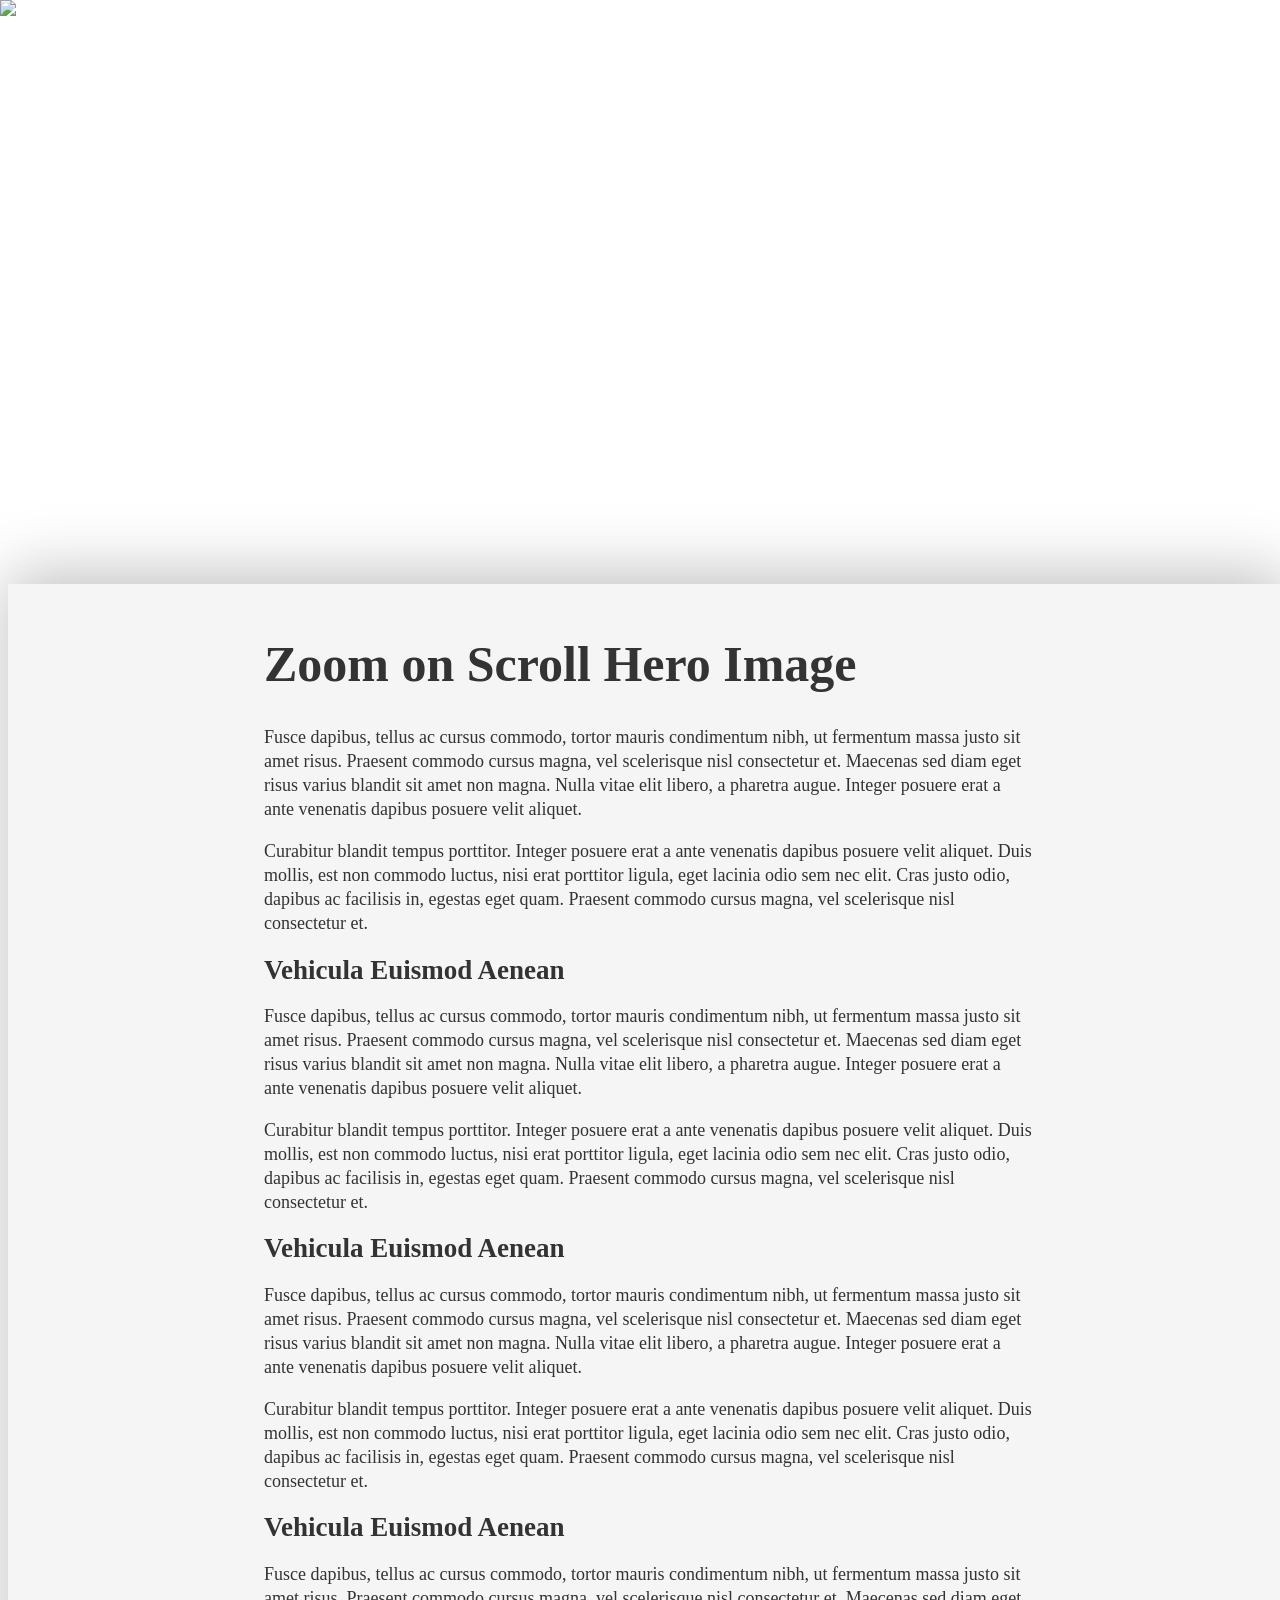
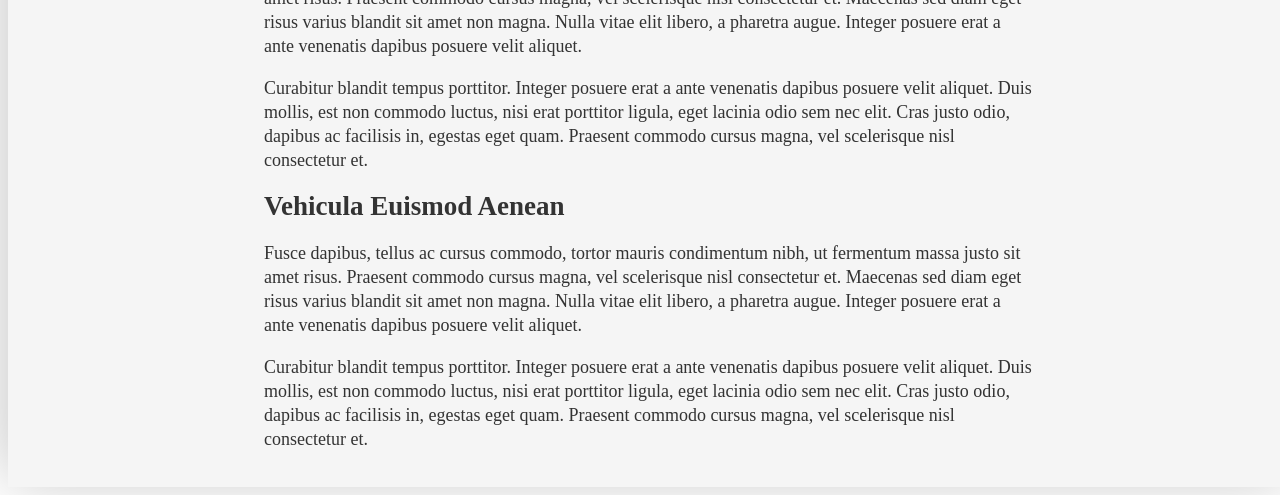
==== dist/index.html @ 55fdb6b4 "Add files via upload" ====
<!DOCTYPE html>
<html lang="en" >
<head>
  <meta charset="UTF-8">
  <title>CodePen - Hero Zoom on Scroll</title>
  <meta name="viewport" content="width=device-width, initial-scale=1"><link rel="stylesheet" href="https://cdnjs.cloudflare.com/ajax/libs/normalize/5.0.0/normalize.min.css">
<link rel="stylesheet" href="./style.css">

</head>
<body>
<!-- partial:index.partial.html -->
<header class="zoom-me">
	<img src="https://unsplash.it/1200/800?image=838">
</header>
<main role="main">
	<div class="contained">
		<h1>Zoom on Scroll Hero Image</h1>
		<p>Fusce dapibus, tellus ac cursus commodo, tortor mauris condimentum nibh, ut fermentum massa justo sit amet risus. Praesent commodo cursus magna, vel scelerisque nisl consectetur et. Maecenas sed diam eget risus varius blandit sit amet non magna. Nulla vitae elit libero, a pharetra augue. Integer posuere erat a ante venenatis dapibus posuere velit aliquet.</p>
		<p>Curabitur blandit tempus porttitor. Integer posuere erat a ante venenatis dapibus posuere velit aliquet. Duis mollis, est non commodo luctus, nisi erat porttitor ligula, eget lacinia odio sem nec elit. Cras justo odio, dapibus ac facilisis in, egestas eget quam. Praesent commodo cursus magna, vel scelerisque nisl consectetur et.</p>
		<h2>Vehicula Euismod Aenean</h2>
		<p>Fusce dapibus, tellus ac cursus commodo, tortor mauris condimentum nibh, ut fermentum massa justo sit amet risus. Praesent commodo cursus magna, vel scelerisque nisl consectetur et. Maecenas sed diam eget risus varius blandit sit amet non magna. Nulla vitae elit libero, a pharetra augue. Integer posuere erat a ante venenatis dapibus posuere velit aliquet.</p>
		<p>Curabitur blandit tempus porttitor. Integer posuere erat a ante venenatis dapibus posuere velit aliquet. Duis mollis, est non commodo luctus, nisi erat porttitor ligula, eget lacinia odio sem nec elit. Cras justo odio, dapibus ac facilisis in, egestas eget quam. Praesent commodo cursus magna, vel scelerisque nisl consectetur et.</p>
		<h2>Vehicula Euismod Aenean</h2>
		<p>Fusce dapibus, tellus ac cursus commodo, tortor mauris condimentum nibh, ut fermentum massa justo sit amet risus. Praesent commodo cursus magna, vel scelerisque nisl consectetur et. Maecenas sed diam eget risus varius blandit sit amet non magna. Nulla vitae elit libero, a pharetra augue. Integer posuere erat a ante venenatis dapibus posuere velit aliquet.</p>
		<p>Curabitur blandit tempus porttitor. Integer posuere erat a ante venenatis dapibus posuere velit aliquet. Duis mollis, est non commodo luctus, nisi erat porttitor ligula, eget lacinia odio sem nec elit. Cras justo odio, dapibus ac facilisis in, egestas eget quam. Praesent commodo cursus magna, vel scelerisque nisl consectetur et.</p>
		<h2>Vehicula Euismod Aenean</h2>
		<p>Fusce dapibus, tellus ac cursus commodo, tortor mauris condimentum nibh, ut fermentum massa justo sit amet risus. Praesent commodo cursus magna, vel scelerisque nisl consectetur et. Maecenas sed diam eget risus varius blandit sit amet non magna. Nulla vitae elit libero, a pharetra augue. Integer posuere erat a ante venenatis dapibus posuere velit aliquet.</p>
		<p>Curabitur blandit tempus porttitor. Integer posuere erat a ante venenatis dapibus posuere velit aliquet. Duis mollis, est non commodo luctus, nisi erat porttitor ligula, eget lacinia odio sem nec elit. Cras justo odio, dapibus ac facilisis in, egestas eget quam. Praesent commodo cursus magna, vel scelerisque nisl consectetur et.</p>
		<h2>Vehicula Euismod Aenean</h2>
		<p>Fusce dapibus, tellus ac cursus commodo, tortor mauris condimentum nibh, ut fermentum massa justo sit amet risus. Praesent commodo cursus magna, vel scelerisque nisl consectetur et. Maecenas sed diam eget risus varius blandit sit amet non magna. Nulla vitae elit libero, a pharetra augue. Integer posuere erat a ante venenatis dapibus posuere velit aliquet.</p>
		<p>Curabitur blandit tempus porttitor. Integer posuere erat a ante venenatis dapibus posuere velit aliquet. Duis mollis, est non commodo luctus, nisi erat porttitor ligula, eget lacinia odio sem nec elit. Cras justo odio, dapibus ac facilisis in, egestas eget quam. Praesent commodo cursus magna, vel scelerisque nisl consectetur et.</p>
	</div>
</main>
<!-- partial -->
  <script src='//cdnjs.cloudflare.com/ajax/libs/jquery/2.1.3/jquery.min.js'></script><script  src="./script.js"></script>

</body>
</html>
---- dist/style.css ----
/* --- Template Styles --- */
body {
  width: 100%;
  *zoom: 1;
  display: block;
}
body:before, body:after {
  content: "";
  display: table;
}
body:after {
  clear: both;
}

.btn {
  display: inline-block;
  padding: 6.6666666667px 10px;
  line-height: 1.2;
  font-weight: normal;
  background-color: #BDBDBD;
  border: 0;
  border-radius: 6px;
  margin-bottom: 0;
  color: #fff;
}

.btn:hover, a .btn:hover, .btn.active {
  background-color: #a4a4a4;
  border-color: #a4a4a4;
  text-decoration: none;
}

.btn-primary {
  color: #fff;
}

.btn-secondary {
  background-color: #9E9E9E;
  border-color: #9E9E9E;
  color: #fff;
}

.btn-secondary:hover, a .btn-secondary:hover, .btn-secondary.active {
  background-color: #787878;
  border-color: #787878;
}

.btn:active, .btn.active {
  outline: 0;
}

.btn.disabled, .btn[disabled] {
  pointer-events: none;
  cursor: not-allowed;
  opacity: 0.5;
  filter: alpha(opacity=50);
  box-shadow: none;
}

.btn.full {
  width: 100%;
}

.btn-skinny {
  padding: 0.5em 1em;
  font-size: 0.75em;
  line-height: normal;
}
.btn-skinny.full {
  width: 100%;
}

.btn-large {
  padding: 0.75em 2em;
  font-size: 1em;
  line-height: normal;
}
.btn-large.full {
  width: 100%;
}

.btn-block, input[type=submit].btn-block, input[type=reset].btn-block, input[type=button].btn-block {
  display: block;
  width: 100%;
  margin-right: 0;
  padding-right: 0;
  padding-left: 0;
}

button, .btn {
  cursor: pointer;
  text-align: center;
  vertical-align: middle;
  background-image: none;
  -webkit-appearance: none;
}

.btn:last-child,
input.btn {
  margin-right: 0;
}

img {
  vertical-align: middle;
  max-width: 100%;
}

/* --- General Pen Styles --- */
body {
  font-family: Georgia, serif;
  color: #333;
  font-size: 18px;
  line-height: 24px;
}

h1 {
  font-size: 50px;
  line-height: 1.125;
}

.contained {
  margin: 0 auto;
  width: 90%;
}
@media (min-width: 500px) {
  .contained {
    width: 80%;
  }
}
@media (min-width: 600px) {
  .contained {
    width: 60%;
  }
}

main {
  padding: 1em 0;
  position: relative;
  background: #f5f5f5;
  box-shadow: 0px -10px 60px rgba(0, 0, 0, 0.25);
}

/* --- Important Pen Styles --- */
header {
  overflow: hidden;
  padding-bottom: 55%;
}
@media (min-width: 600px) {
  header {
    padding-bottom: 50%;
  }
}
@media (min-width: 700px) {
  header {
    padding-bottom: 45%;
  }
}

header img {
  width: 100%;
  max-width: none;
  position: fixed;
  top: 0%;
  left: 50%;
  transform: translateX(-50%);
}
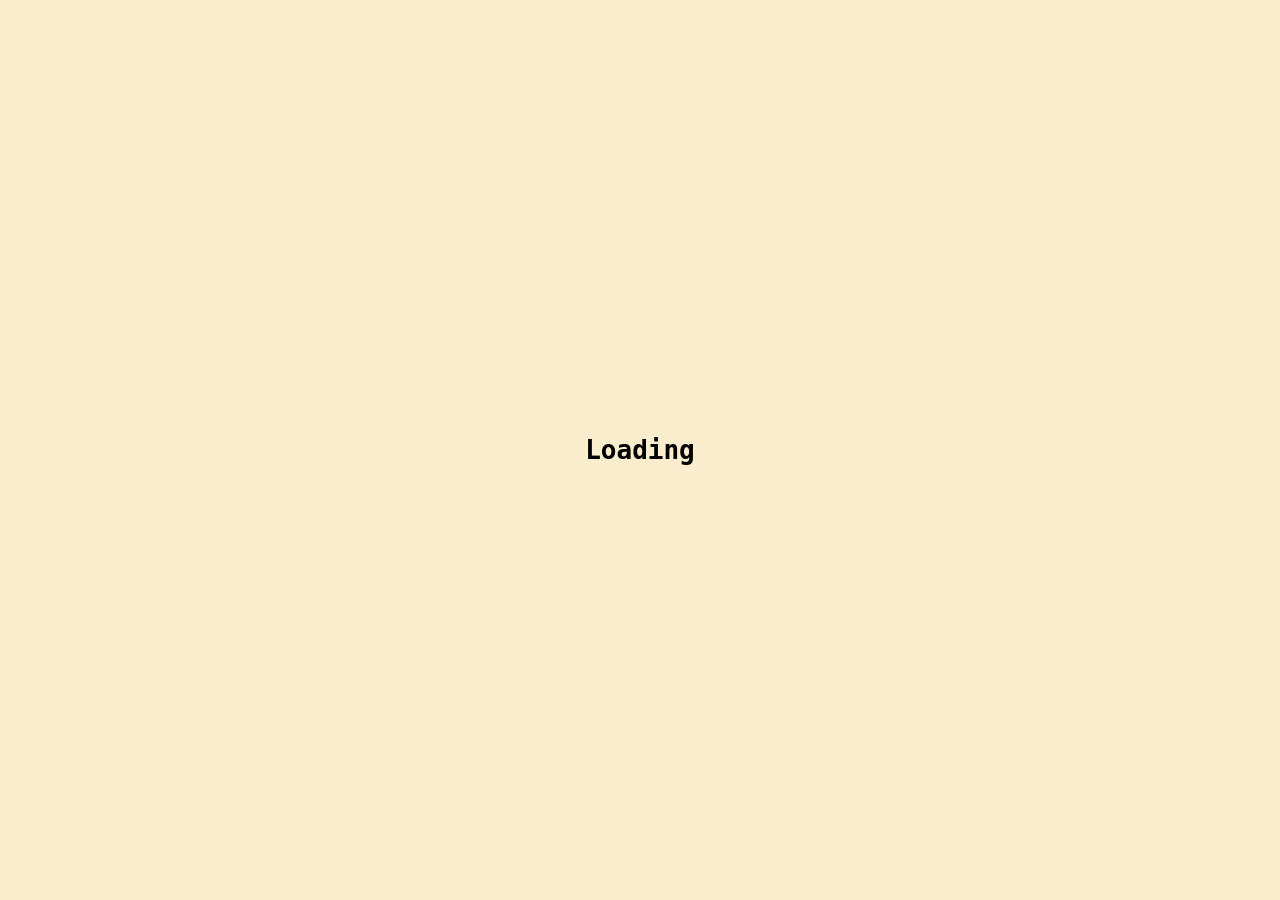
==== commit 13273c61: "Add files via upload" ====
--- a/dist/index.html
+++ b/dist/index.html
@@ -2,37 +2,22 @@
 <html lang="en" >
 <head>
   <meta charset="UTF-8">
-  <title>CodePen - Hero Zoom on Scroll</title>
-  <meta name="viewport" content="width=device-width, initial-scale=1"><link rel="stylesheet" href="https://cdnjs.cloudflare.com/ajax/libs/normalize/5.0.0/normalize.min.css">
-<link rel="stylesheet" href="./style.css">
+  <title>CodePen - Diorama - ThreeJS</title>
+  <link rel="stylesheet" href="./style.css">
 
 </head>
 <body>
 <!-- partial:index.partial.html -->
-<header class="zoom-me">
-	<img src="https://unsplash.it/1200/800?image=838">
-</header>
-<main role="main">
-	<div class="contained">
-		<h1>Zoom on Scroll Hero Image</h1>
-		<p>Fusce dapibus, tellus ac cursus commodo, tortor mauris condimentum nibh, ut fermentum massa justo sit amet risus. Praesent commodo cursus magna, vel scelerisque nisl consectetur et. Maecenas sed diam eget risus varius blandit sit amet non magna. Nulla vitae elit libero, a pharetra augue. Integer posuere erat a ante venenatis dapibus posuere velit aliquet.</p>
-		<p>Curabitur blandit tempus porttitor. Integer posuere erat a ante venenatis dapibus posuere velit aliquet. Duis mollis, est non commodo luctus, nisi erat porttitor ligula, eget lacinia odio sem nec elit. Cras justo odio, dapibus ac facilisis in, egestas eget quam. Praesent commodo cursus magna, vel scelerisque nisl consectetur et.</p>
-		<h2>Vehicula Euismod Aenean</h2>
-		<p>Fusce dapibus, tellus ac cursus commodo, tortor mauris condimentum nibh, ut fermentum massa justo sit amet risus. Praesent commodo cursus magna, vel scelerisque nisl consectetur et. Maecenas sed diam eget risus varius blandit sit amet non magna. Nulla vitae elit libero, a pharetra augue. Integer posuere erat a ante venenatis dapibus posuere velit aliquet.</p>
-		<p>Curabitur blandit tempus porttitor. Integer posuere erat a ante venenatis dapibus posuere velit aliquet. Duis mollis, est non commodo luctus, nisi erat porttitor ligula, eget lacinia odio sem nec elit. Cras justo odio, dapibus ac facilisis in, egestas eget quam. Praesent commodo cursus magna, vel scelerisque nisl consectetur et.</p>
-		<h2>Vehicula Euismod Aenean</h2>
-		<p>Fusce dapibus, tellus ac cursus commodo, tortor mauris condimentum nibh, ut fermentum massa justo sit amet risus. Praesent commodo cursus magna, vel scelerisque nisl consectetur et. Maecenas sed diam eget risus varius blandit sit amet non magna. Nulla vitae elit libero, a pharetra augue. Integer posuere erat a ante venenatis dapibus posuere velit aliquet.</p>
-		<p>Curabitur blandit tempus porttitor. Integer posuere erat a ante venenatis dapibus posuere velit aliquet. Duis mollis, est non commodo luctus, nisi erat porttitor ligula, eget lacinia odio sem nec elit. Cras justo odio, dapibus ac facilisis in, egestas eget quam. Praesent commodo cursus magna, vel scelerisque nisl consectetur et.</p>
-		<h2>Vehicula Euismod Aenean</h2>
-		<p>Fusce dapibus, tellus ac cursus commodo, tortor mauris condimentum nibh, ut fermentum massa justo sit amet risus. Praesent commodo cursus magna, vel scelerisque nisl consectetur et. Maecenas sed diam eget risus varius blandit sit amet non magna. Nulla vitae elit libero, a pharetra augue. Integer posuere erat a ante venenatis dapibus posuere velit aliquet.</p>
-		<p>Curabitur blandit tempus porttitor. Integer posuere erat a ante venenatis dapibus posuere velit aliquet. Duis mollis, est non commodo luctus, nisi erat porttitor ligula, eget lacinia odio sem nec elit. Cras justo odio, dapibus ac facilisis in, egestas eget quam. Praesent commodo cursus magna, vel scelerisque nisl consectetur et.</p>
-		<h2>Vehicula Euismod Aenean</h2>
-		<p>Fusce dapibus, tellus ac cursus commodo, tortor mauris condimentum nibh, ut fermentum massa justo sit amet risus. Praesent commodo cursus magna, vel scelerisque nisl consectetur et. Maecenas sed diam eget risus varius blandit sit amet non magna. Nulla vitae elit libero, a pharetra augue. Integer posuere erat a ante venenatis dapibus posuere velit aliquet.</p>
-		<p>Curabitur blandit tempus porttitor. Integer posuere erat a ante venenatis dapibus posuere velit aliquet. Duis mollis, est non commodo luctus, nisi erat porttitor ligula, eget lacinia odio sem nec elit. Cras justo odio, dapibus ac facilisis in, egestas eget quam. Praesent commodo cursus magna, vel scelerisque nisl consectetur et.</p>
-	</div>
-</main>
+<canvas class="webgl"></canvas>
+<div id="loader">
+    <h1>Loading</h1>
+</div>
+
+<script src="https://cdnjs.cloudflare.com/ajax/libs/three.js/r124/three.min.js"></script>
+<script src="https://unpkg.com/three@0.126.0/examples/js/loaders/GLTFLoader.js"></script>
+<script src="https://unpkg.com/three@0.126.0/examples/js/controls/OrbitControls.js"></script>
 <!-- partial -->
-  <script src='//cdnjs.cloudflare.com/ajax/libs/jquery/2.1.3/jquery.min.js'></script><script  src="./script.js"></script>
+  <script  src="./script.js"></script>
 
 </body>
 </html>
--- a/dist/style.css
+++ b/dist/style.css
@@ -1,166 +1,30 @@
-/* --- Template Styles --- */
-body {
-  width: 100%;
-  *zoom: 1;
-  display: block;
-}
-body:before, body:after {
-  content: "";
-  display: table;
-}
-body:after {
-  clear: both;
+*,
+*::after,
+*::before {
+  margin: 0;
+  padding: 0;
+  box-sizing: border-box;
+  outline: none;
+  font-family: monospace;
 }
 
-.btn {
-  display: inline-block;
-  padding: 6.6666666667px 10px;
-  line-height: 1.2;
-  font-weight: normal;
-  background-color: #BDBDBD;
-  border: 0;
-  border-radius: 6px;
-  margin-bottom: 0;
-  color: #fff;
+body {
+  overflow: hidden;
+  background-color: #d2cfc8;
+  cursor: grab;
 }
 
-.btn:hover, a .btn:hover, .btn.active {
-  background-color: #a4a4a4;
-  border-color: #a4a4a4;
-  text-decoration: none;
+.webgl,
+#loader {
+  position: fixed;
+  top: 0;
+  left: 0;
 }
 
-.btn-primary {
-  color: #fff;
-}
-
-.btn-secondary {
-  background-color: #9E9E9E;
-  border-color: #9E9E9E;
-  color: #fff;
-}
-
-.btn-secondary:hover, a .btn-secondary:hover, .btn-secondary.active {
-  background-color: #787878;
-  border-color: #787878;
-}
-
-.btn:active, .btn.active {
-  outline: 0;
-}
-
-.btn.disabled, .btn[disabled] {
-  pointer-events: none;
-  cursor: not-allowed;
-  opacity: 0.5;
-  filter: alpha(opacity=50);
-  box-shadow: none;
-}
-
-.btn.full {
+#loader {
+  display: grid;
+  place-content: center;
   width: 100%;
-}
-
-.btn-skinny {
-  padding: 0.5em 1em;
-  font-size: 0.75em;
-  line-height: normal;
-}
-.btn-skinny.full {
-  width: 100%;
-}
-
-.btn-large {
-  padding: 0.75em 2em;
-  font-size: 1em;
-  line-height: normal;
-}
-.btn-large.full {
-  width: 100%;
-}
-
-.btn-block, input[type=submit].btn-block, input[type=reset].btn-block, input[type=button].btn-block {
-  display: block;
-  width: 100%;
-  margin-right: 0;
-  padding-right: 0;
-  padding-left: 0;
-}
-
-button, .btn {
-  cursor: pointer;
-  text-align: center;
-  vertical-align: middle;
-  background-image: none;
-  -webkit-appearance: none;
-}
-
-.btn:last-child,
-input.btn {
-  margin-right: 0;
-}
-
-img {
-  vertical-align: middle;
-  max-width: 100%;
-}
-
-/* --- General Pen Styles --- */
-body {
-  font-family: Georgia, serif;
-  color: #333;
-  font-size: 18px;
-  line-height: 24px;
-}
-
-h1 {
-  font-size: 50px;
-  line-height: 1.125;
-}
-
-.contained {
-  margin: 0 auto;
-  width: 90%;
-}
-@media (min-width: 500px) {
-  .contained {
-    width: 80%;
-  }
-}
-@media (min-width: 600px) {
-  .contained {
-    width: 60%;
-  }
-}
-
-main {
-  padding: 1em 0;
-  position: relative;
-  background: #f5f5f5;
-  box-shadow: 0px -10px 60px rgba(0, 0, 0, 0.25);
-}
-
-/* --- Important Pen Styles --- */
-header {
-  overflow: hidden;
-  padding-bottom: 55%;
-}
-@media (min-width: 600px) {
-  header {
-    padding-bottom: 50%;
-  }
-}
-@media (min-width: 700px) {
-  header {
-    padding-bottom: 45%;
-  }
-}
-
-header img {
-  width: 100%;
-  max-width: none;
-  position: fixed;
-  top: 0%;
-  left: 50%;
-  transform: translateX(-50%);
+  height: 100%;
+  background-color: #FAEDCD;
 }
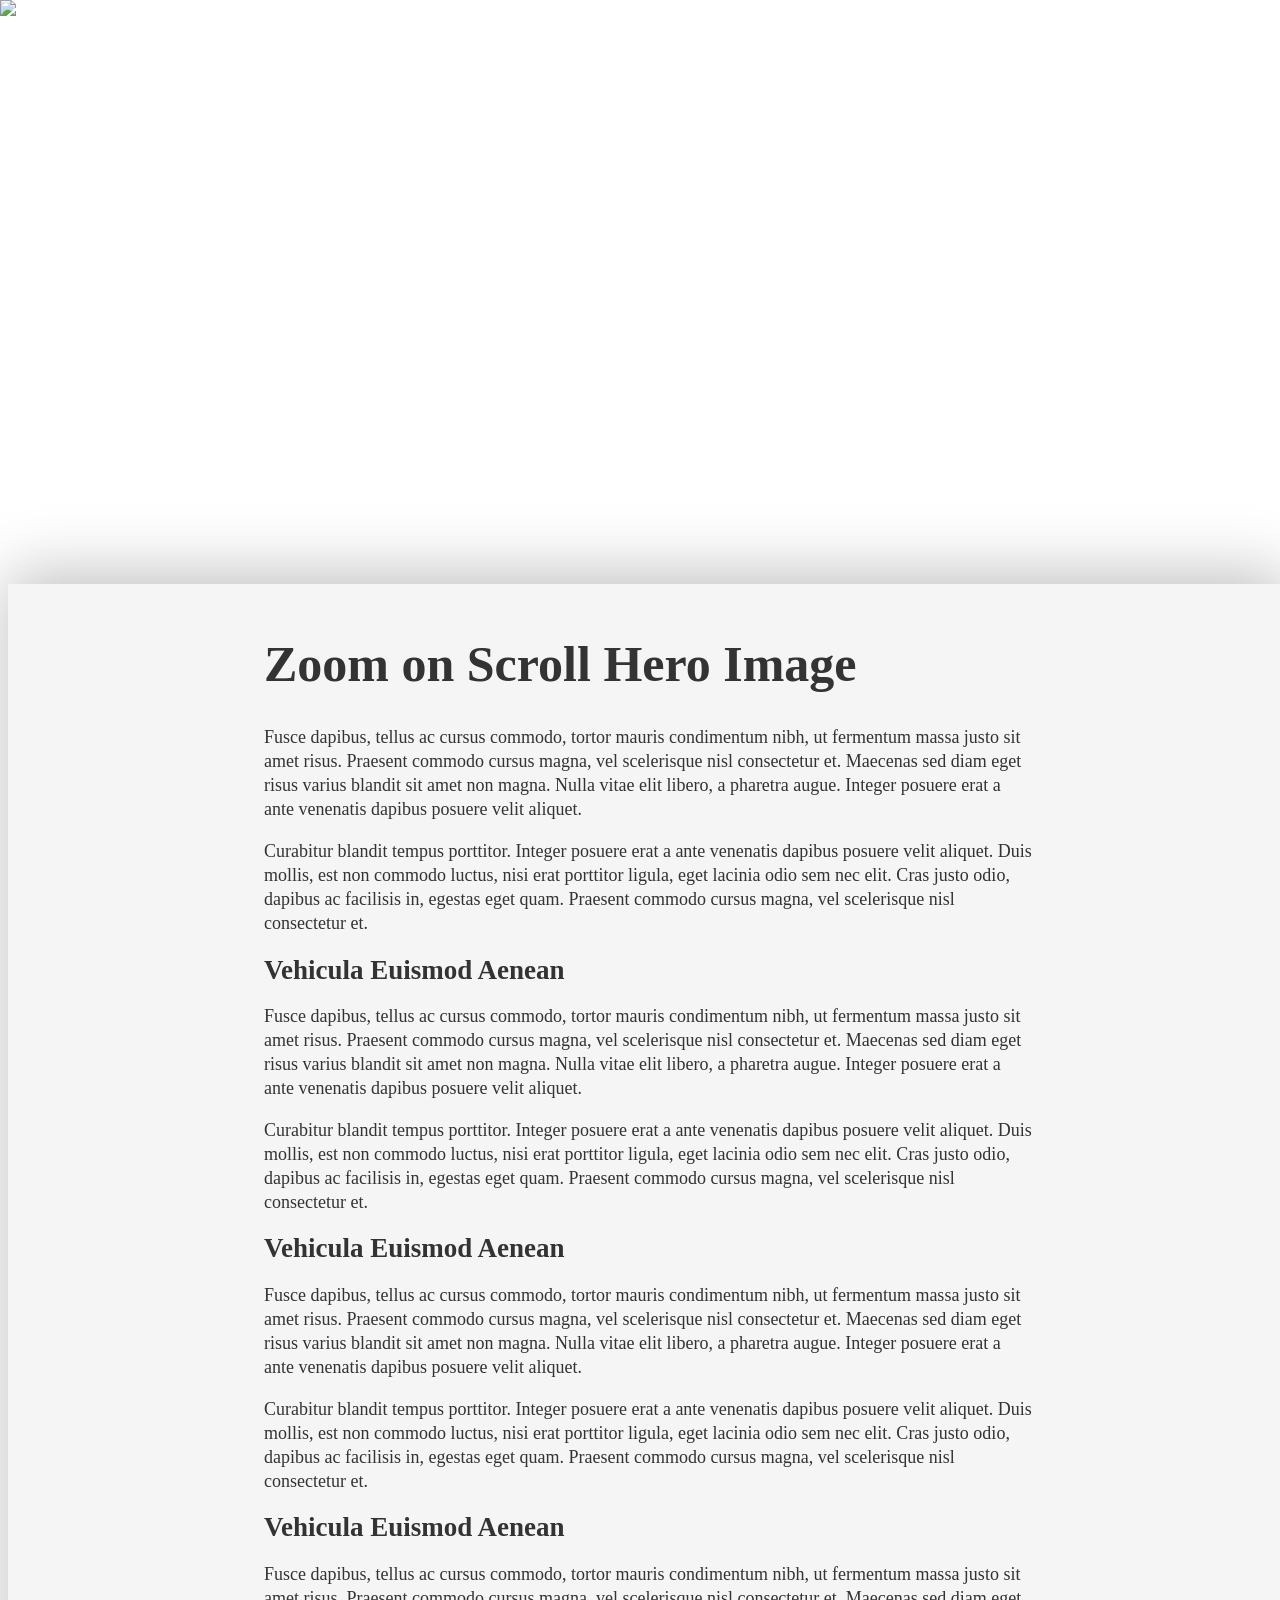
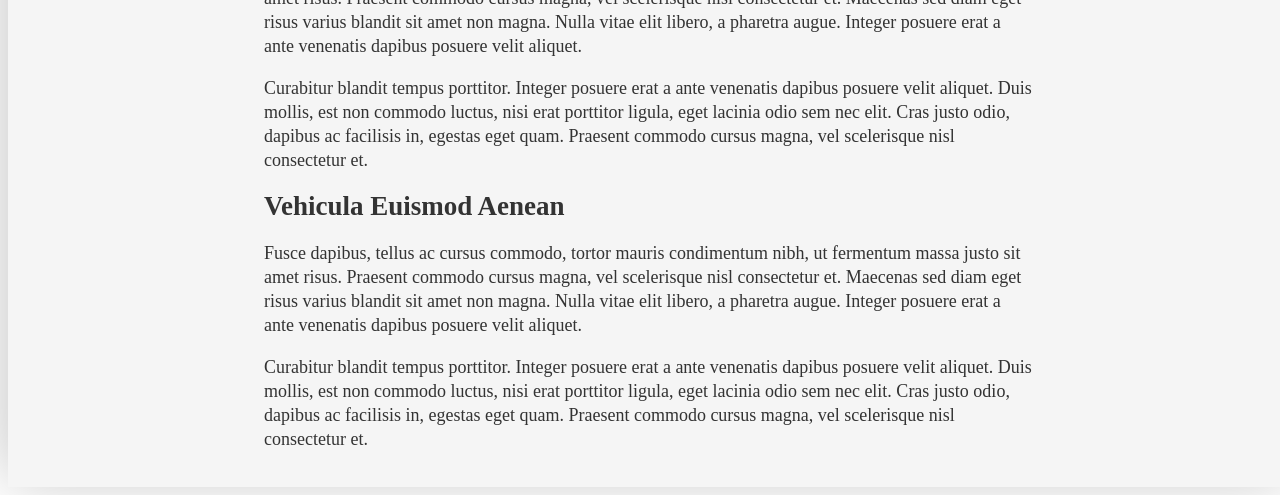
==== commit d37ef43c: "Add files via upload" ====
--- a/dist/index.html
+++ b/dist/index.html
@@ -2,22 +2,37 @@
 <html lang="en" >
 <head>
   <meta charset="UTF-8">
-  <title>CodePen - Diorama - ThreeJS</title>
-  <link rel="stylesheet" href="./style.css">
+  <title>CodePen - Hero Zoom on Scroll</title>
+  <meta name="viewport" content="width=device-width, initial-scale=1"><link rel="stylesheet" href="https://cdnjs.cloudflare.com/ajax/libs/normalize/5.0.0/normalize.min.css">
+<link rel="stylesheet" href="./style.css">
 
 </head>
 <body>
 <!-- partial:index.partial.html -->
-<canvas class="webgl"></canvas>
-<div id="loader">
-    <h1>Loading</h1>
-</div>
-
-<script src="https://cdnjs.cloudflare.com/ajax/libs/three.js/r124/three.min.js"></script>
-<script src="https://unpkg.com/three@0.126.0/examples/js/loaders/GLTFLoader.js"></script>
-<script src="https://unpkg.com/three@0.126.0/examples/js/controls/OrbitControls.js"></script>
+<header class="zoom-me">
+	<img src="https://unsplash.it/1200/800?image=838">
+</header>
+<main role="main">
+	<div class="contained">
+		<h1>Zoom on Scroll Hero Image</h1>
+		<p>Fusce dapibus, tellus ac cursus commodo, tortor mauris condimentum nibh, ut fermentum massa justo sit amet risus. Praesent commodo cursus magna, vel scelerisque nisl consectetur et. Maecenas sed diam eget risus varius blandit sit amet non magna. Nulla vitae elit libero, a pharetra augue. Integer posuere erat a ante venenatis dapibus posuere velit aliquet.</p>
+		<p>Curabitur blandit tempus porttitor. Integer posuere erat a ante venenatis dapibus posuere velit aliquet. Duis mollis, est non commodo luctus, nisi erat porttitor ligula, eget lacinia odio sem nec elit. Cras justo odio, dapibus ac facilisis in, egestas eget quam. Praesent commodo cursus magna, vel scelerisque nisl consectetur et.</p>
+		<h2>Vehicula Euismod Aenean</h2>
+		<p>Fusce dapibus, tellus ac cursus commodo, tortor mauris condimentum nibh, ut fermentum massa justo sit amet risus. Praesent commodo cursus magna, vel scelerisque nisl consectetur et. Maecenas sed diam eget risus varius blandit sit amet non magna. Nulla vitae elit libero, a pharetra augue. Integer posuere erat a ante venenatis dapibus posuere velit aliquet.</p>
+		<p>Curabitur blandit tempus porttitor. Integer posuere erat a ante venenatis dapibus posuere velit aliquet. Duis mollis, est non commodo luctus, nisi erat porttitor ligula, eget lacinia odio sem nec elit. Cras justo odio, dapibus ac facilisis in, egestas eget quam. Praesent commodo cursus magna, vel scelerisque nisl consectetur et.</p>
+		<h2>Vehicula Euismod Aenean</h2>
+		<p>Fusce dapibus, tellus ac cursus commodo, tortor mauris condimentum nibh, ut fermentum massa justo sit amet risus. Praesent commodo cursus magna, vel scelerisque nisl consectetur et. Maecenas sed diam eget risus varius blandit sit amet non magna. Nulla vitae elit libero, a pharetra augue. Integer posuere erat a ante venenatis dapibus posuere velit aliquet.</p>
+		<p>Curabitur blandit tempus porttitor. Integer posuere erat a ante venenatis dapibus posuere velit aliquet. Duis mollis, est non commodo luctus, nisi erat porttitor ligula, eget lacinia odio sem nec elit. Cras justo odio, dapibus ac facilisis in, egestas eget quam. Praesent commodo cursus magna, vel scelerisque nisl consectetur et.</p>
+		<h2>Vehicula Euismod Aenean</h2>
+		<p>Fusce dapibus, tellus ac cursus commodo, tortor mauris condimentum nibh, ut fermentum massa justo sit amet risus. Praesent commodo cursus magna, vel scelerisque nisl consectetur et. Maecenas sed diam eget risus varius blandit sit amet non magna. Nulla vitae elit libero, a pharetra augue. Integer posuere erat a ante venenatis dapibus posuere velit aliquet.</p>
+		<p>Curabitur blandit tempus porttitor. Integer posuere erat a ante venenatis dapibus posuere velit aliquet. Duis mollis, est non commodo luctus, nisi erat porttitor ligula, eget lacinia odio sem nec elit. Cras justo odio, dapibus ac facilisis in, egestas eget quam. Praesent commodo cursus magna, vel scelerisque nisl consectetur et.</p>
+		<h2>Vehicula Euismod Aenean</h2>
+		<p>Fusce dapibus, tellus ac cursus commodo, tortor mauris condimentum nibh, ut fermentum massa justo sit amet risus. Praesent commodo cursus magna, vel scelerisque nisl consectetur et. Maecenas sed diam eget risus varius blandit sit amet non magna. Nulla vitae elit libero, a pharetra augue. Integer posuere erat a ante venenatis dapibus posuere velit aliquet.</p>
+		<p>Curabitur blandit tempus porttitor. Integer posuere erat a ante venenatis dapibus posuere velit aliquet. Duis mollis, est non commodo luctus, nisi erat porttitor ligula, eget lacinia odio sem nec elit. Cras justo odio, dapibus ac facilisis in, egestas eget quam. Praesent commodo cursus magna, vel scelerisque nisl consectetur et.</p>
+	</div>
+</main>
 <!-- partial -->
-  <script  src="./script.js"></script>
+  <script src='//cdnjs.cloudflare.com/ajax/libs/jquery/2.1.3/jquery.min.js'></script><script  src="./script.js"></script>
 
 </body>
 </html>
--- a/dist/style.css
+++ b/dist/style.css
@@ -1,30 +1,166 @@
-*,
-*::after,
-*::before {
-  margin: 0;
-  padding: 0;
-  box-sizing: border-box;
-  outline: none;
-  font-family: monospace;
+/* --- Template Styles --- */
+body {
+  width: 100%;
+  *zoom: 1;
+  display: block;
+}
+body:before, body:after {
+  content: "";
+  display: table;
+}
+body:after {
+  clear: both;
 }
 
-body {
-  overflow: hidden;
-  background-color: #d2cfc8;
-  cursor: grab;
+.btn {
+  display: inline-block;
+  padding: 6.6666666667px 10px;
+  line-height: 1.2;
+  font-weight: normal;
+  background-color: #BDBDBD;
+  border: 0;
+  border-radius: 6px;
+  margin-bottom: 0;
+  color: #fff;
 }
 
-.webgl,
-#loader {
-  position: fixed;
-  top: 0;
-  left: 0;
+.btn:hover, a .btn:hover, .btn.active {
+  background-color: #a4a4a4;
+  border-color: #a4a4a4;
+  text-decoration: none;
 }
 
-#loader {
-  display: grid;
-  place-content: center;
+.btn-primary {
+  color: #fff;
+}
+
+.btn-secondary {
+  background-color: #9E9E9E;
+  border-color: #9E9E9E;
+  color: #fff;
+}
+
+.btn-secondary:hover, a .btn-secondary:hover, .btn-secondary.active {
+  background-color: #787878;
+  border-color: #787878;
+}
+
+.btn:active, .btn.active {
+  outline: 0;
+}
+
+.btn.disabled, .btn[disabled] {
+  pointer-events: none;
+  cursor: not-allowed;
+  opacity: 0.5;
+  filter: alpha(opacity=50);
+  box-shadow: none;
+}
+
+.btn.full {
   width: 100%;
-  height: 100%;
-  background-color: #FAEDCD;
+}
+
+.btn-skinny {
+  padding: 0.5em 1em;
+  font-size: 0.75em;
+  line-height: normal;
+}
+.btn-skinny.full {
+  width: 100%;
+}
+
+.btn-large {
+  padding: 0.75em 2em;
+  font-size: 1em;
+  line-height: normal;
+}
+.btn-large.full {
+  width: 100%;
+}
+
+.btn-block, input[type=submit].btn-block, input[type=reset].btn-block, input[type=button].btn-block {
+  display: block;
+  width: 100%;
+  margin-right: 0;
+  padding-right: 0;
+  padding-left: 0;
+}
+
+button, .btn {
+  cursor: pointer;
+  text-align: center;
+  vertical-align: middle;
+  background-image: none;
+  -webkit-appearance: none;
+}
+
+.btn:last-child,
+input.btn {
+  margin-right: 0;
+}
+
+img {
+  vertical-align: middle;
+  max-width: 100%;
+}
+
+/* --- General Pen Styles --- */
+body {
+  font-family: Georgia, serif;
+  color: #333;
+  font-size: 18px;
+  line-height: 24px;
+}
+
+h1 {
+  font-size: 50px;
+  line-height: 1.125;
+}
+
+.contained {
+  margin: 0 auto;
+  width: 90%;
+}
+@media (min-width: 500px) {
+  .contained {
+    width: 80%;
+  }
+}
+@media (min-width: 600px) {
+  .contained {
+    width: 60%;
+  }
+}
+
+main {
+  padding: 1em 0;
+  position: relative;
+  background: #f5f5f5;
+  box-shadow: 0px -10px 60px rgba(0, 0, 0, 0.25);
+}
+
+/* --- Important Pen Styles --- */
+header {
+  overflow: hidden;
+  padding-bottom: 55%;
+}
+@media (min-width: 600px) {
+  header {
+    padding-bottom: 50%;
+  }
+}
+@media (min-width: 700px) {
+  header {
+    padding-bottom: 45%;
+  }
+}
+
+header img {
+  width: 100%;
+  max-width: none;
+  position: fixed;
+  top: 0%;
+  left: 50%;
+  transform: translateX(-50%);
 }
